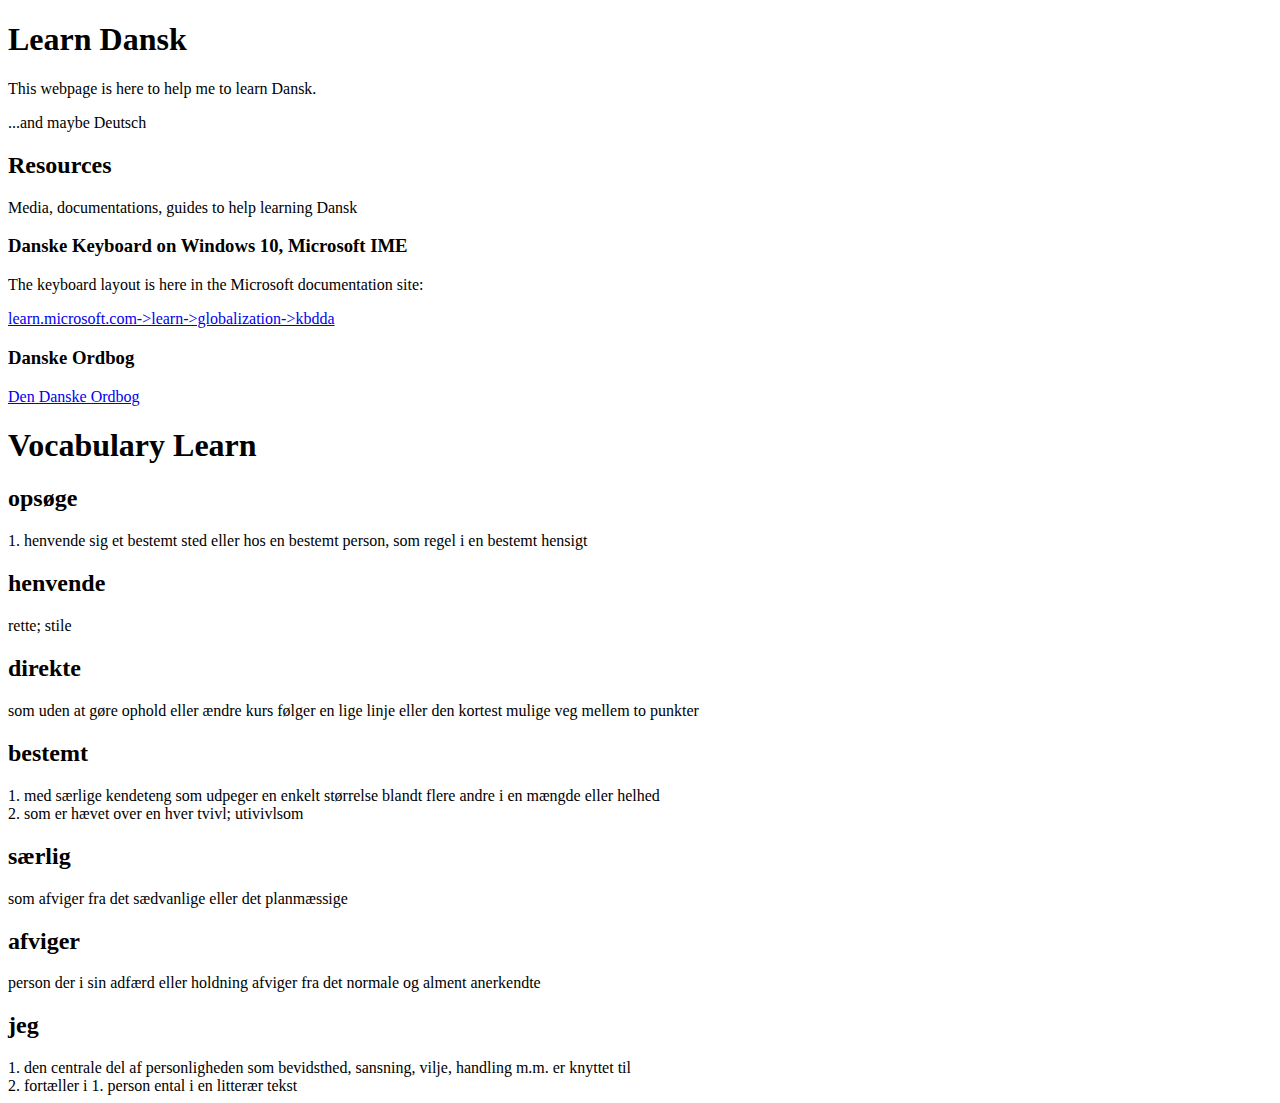
==== dansklearn.html @ 362b0f32 "Added some vocabulary into the both learning progresses" ====
<!DOCTYPE html>
<!DOCTYPE html>
<html lang="en">
<head>
    <meta http-equiv="X-UA-Compatible" content="ie=edge">
    <meta name="viewport" content="width=device-width, initial-scale=1.0">
    <meta http-equiv="Content-Type" content="text/html;charset=UTF-8">
    <meta name="description" content="Learning Dansk">
    <link rel="stylesheet" href="style.css">
    <title>Learn Dansk</title>
</head>
<body>
    <h1>Learn Dansk</h1>
    <p>This webpage is here to help me to learn Dansk.</p>
    <p>...and maybe Deutsch</p>
    <h2>Resources</h2>
    <p>Media, documentations, guides to help learning Dansk</p>
    <h3>Danske Keyboard on Windows 10, Microsoft IME</h3>
    <p>The keyboard layout is here in the Microsoft documentation site:</p>
    <a href="https://learn.microsoft.com/en-us/globalization/keyboards/kbdda">learn.microsoft.com->learn->globalization->kbdda</a>
    <h3 lang="dk">Danske Ordbog</h3>
    <a href="https://ordnet.dk/ddo/forside">Den Danske Ordbog</a>
    <h1>Vocabulary Learn</h1>
    <h2>opsøge</h2>
    <div>1. henvende sig et bestemt sted eller hos en bestemt person, som regel i en bestemt hensigt</div>
    <h2>henvende</h2>
    <div>rette; stile</div>
    <h2>direkte</h2>
    <div>som uden at gøre ophold eller ændre kurs følger en lige linje eller den kortest mulige veg mellem to punkter</div>
    <h2>bestemt</h2>
    <div>1. med særlige kendeteng som udpeger en enkelt størrelse blandt flere andre i en mængde eller helhed</div>
    <div>2. som er hævet over en hver tvivl; utivivlsom</div>
    <h2>særlig</h2>
    <div>som afviger fra det sædvanlige eller det planmæssige</div>
    <h2>afviger</h2>
    <div>person der i sin adfærd eller holdning afviger fra det normale og alment anerkendte</div>
    <h2>jeg</h2>
    <div>1. den centrale del af personligheden som bevidsthed, sansning, vilje, handling m.m. er knyttet til</div>
    <div>2. fortæller i 1. person ental i en litterær tekst</div>
</body>

</html>
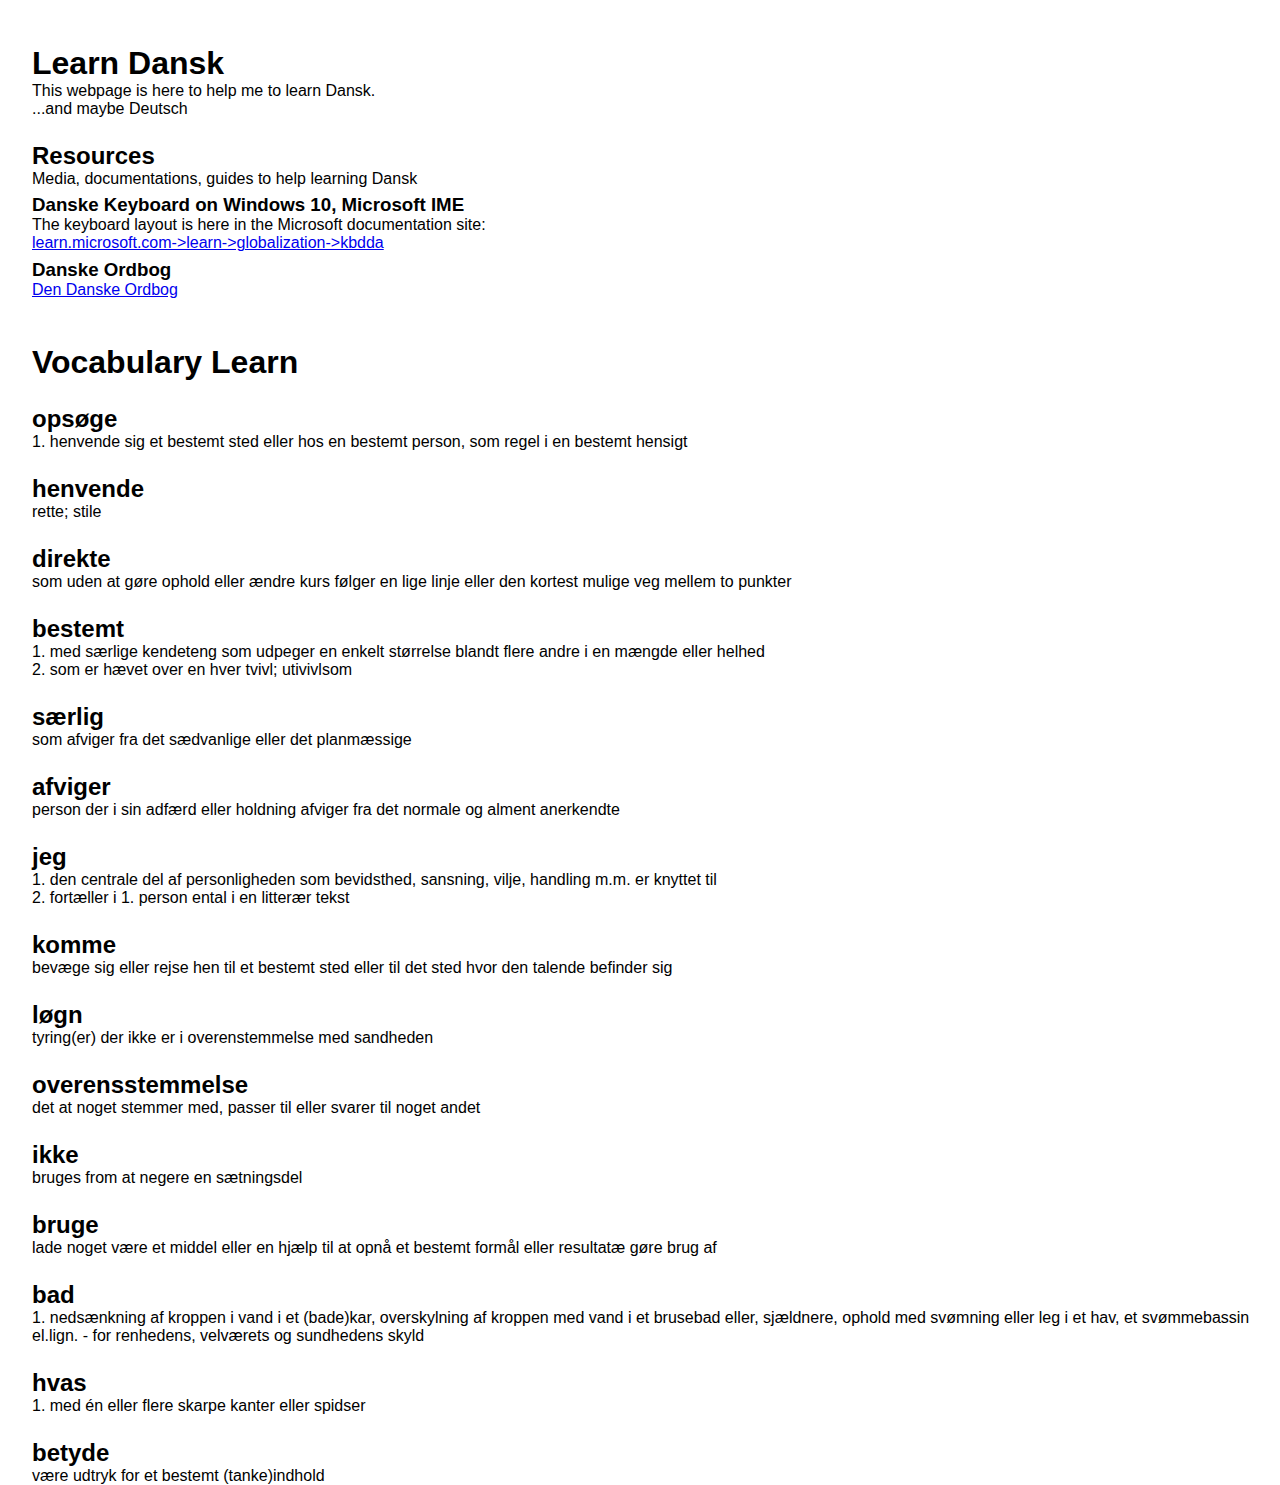
==== commit 9b0f7b1f: "Added some vocabulary to Dansk learn" ====
--- a/dansklearn.html
+++ b/dansklearn.html
@@ -37,6 +37,22 @@
     <h2>jeg</h2>
     <div>1. den centrale del af personligheden som bevidsthed, sansning, vilje, handling m.m. er knyttet til</div>
     <div>2. fortæller i 1. person ental i en litterær tekst</div>
+    <h2>komme</h2>
+    <div>bevæge sig eller rejse hen til et bestemt sted eller til det sted hvor den talende befinder sig</div>
+    <h2>løgn</h2>
+    <div>tyring(er) der ikke er i overenstemmelse med sandheden</div>
+    <h2>overensstemmelse</h2>
+    <div>det at noget stemmer med, passer til eller svarer til noget andet</div>
+    <h2>ikke</h2>
+    <div>bruges from at negere en sætningsdel</div>
+    <h2>bruge</h2>
+    <div>lade noget være et middel eller en hjælp til at opnå et bestemt formål eller resultatæ gøre brug af</div>
+    <h2>bad</h2>
+    <div>1. nedsænkning af kroppen i vand i et (bade)kar, overskylning af kroppen med vand i et brusebad eller, sjældnere, ophold med svømning eller leg i et hav, et svømmebassin el.lign. - for renhedens, velværets og sundhedens skyld</div>
+    <h2>hvas</h2>
+    <div>1. med én eller flere skarpe kanter eller spidser</div>
+    <h2>betyde</h2>
+    <div>være udtryk for et bestemt (tanke)indhold</div>
 </body>
 
 </html>--- a/style.css
+++ b/style.css
@@ -0,0 +1,18 @@
+* {
+    margin: 0px;
+    Padding: 0px;
+    font-family: Arial, Helvetica, sans-serif;
+}
+body {
+    margin-left: 2em;
+}
+
+h1 {
+    margin-top: 1.4em;
+}
+h2 {
+    margin-top: 1em;
+}
+h3 {
+    margin-top: 0.35em;
+}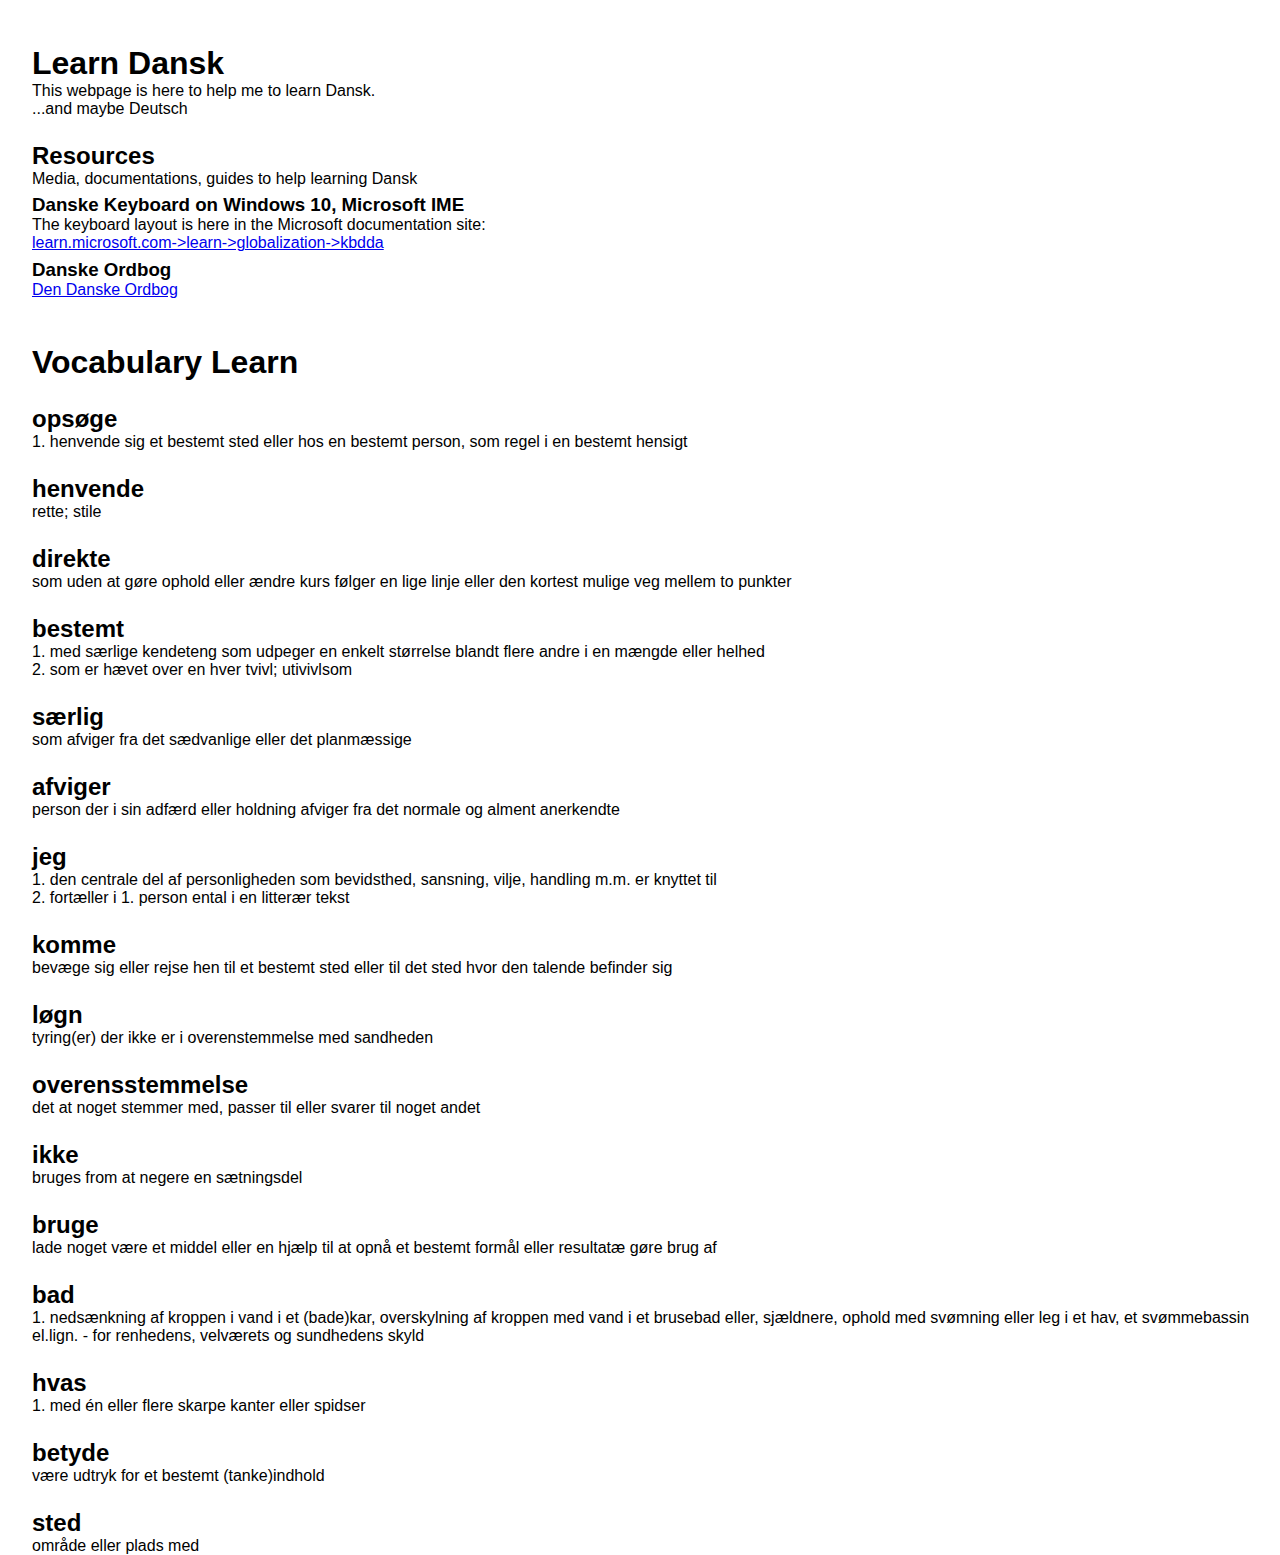
==== commit e3799941: "Added some more vocabularies" ====
--- a/dansklearn.html
+++ b/dansklearn.html
@@ -53,6 +53,8 @@
     <div>1. med én eller flere skarpe kanter eller spidser</div>
     <h2>betyde</h2>
     <div>være udtryk for et bestemt (tanke)indhold</div>
+    <h2>sted</h2>
+    <div>område eller plads med </div>
 </body>
 
 </html>